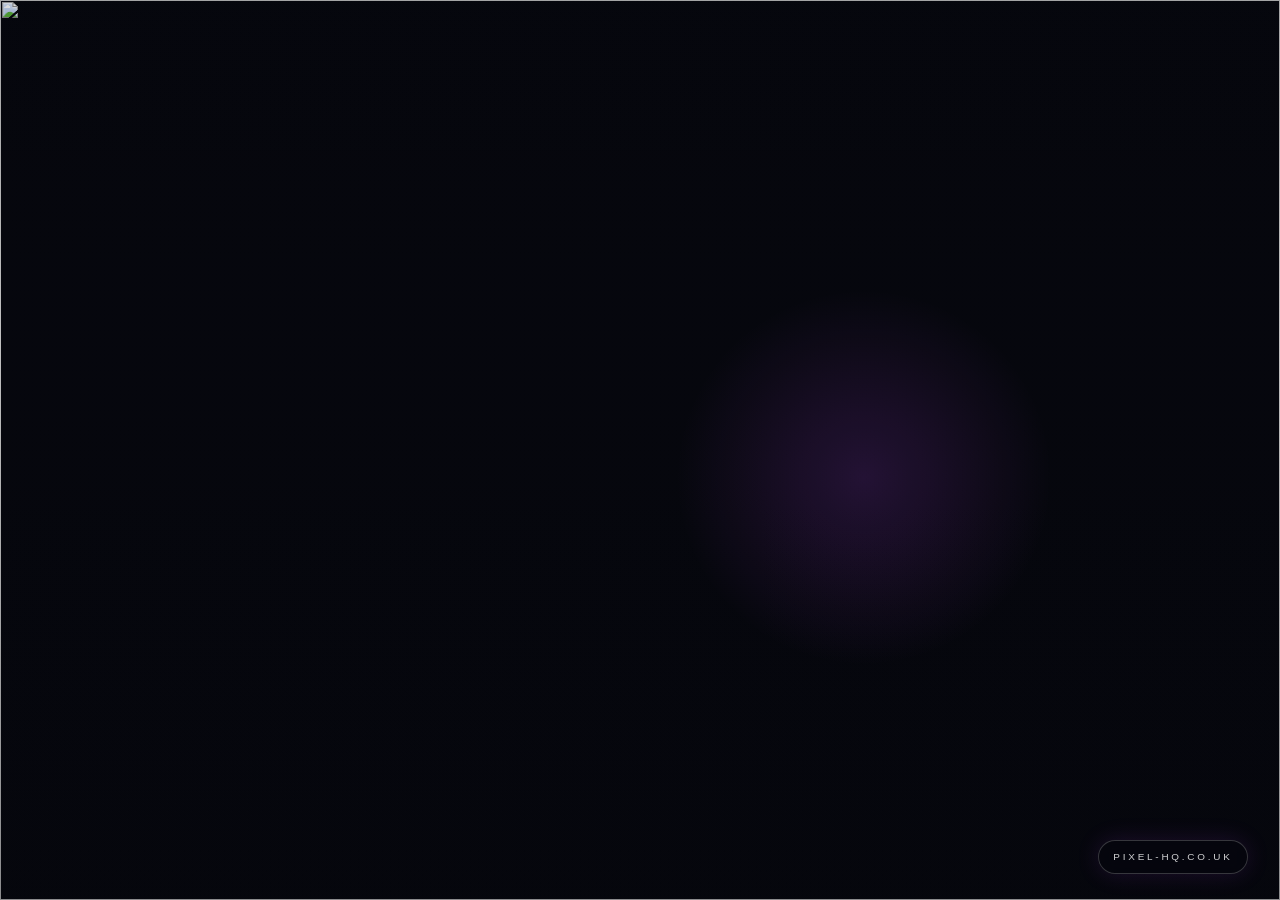
==== index.html @ 40e8dc34 "Add Pixel HQ site files" ====
<!doctype html>
<html lang="en-GB">
  <head>
    <meta charset="utf-8">
    <meta name="viewport" content="width=device-width, initial-scale=1">
    <meta name="theme-color" content="#080912">
    <meta name="description" content="Pixel Creative Studio is under construction. Artificial Imagination is moving in.">
    <title>Pixel Creative Studio — Under Construction</title>
    <link rel="icon" href="favicon.svg" type="image/svg+xml">
    <link rel="preload" href="assets/pixel-hq-hero.webp" as="image" type="image/webp" fetchpriority="high">
    <link rel="stylesheet" href="styles.css">
  </head>
  <body>
    <main class="hero" aria-labelledby="page-title">
      <picture class="hero__art" aria-hidden="true">
        <source srcset="assets/pixel-hq-hero.webp" type="image/webp">
        <img src="assets/pixel-hq-hero.png" alt="" width="1672" height="941" fetchpriority="high">
      </picture>

      <div class="hero__shade" aria-hidden="true"></div>
      <div class="ambient-glow" aria-hidden="true"></div>

      <header class="identity">
        <p class="eyebrow">Pixel Creative Studio</p>
        <h1 id="page-title">Under Construction</h1>
        <p class="statement">Artificial Imagination is moving in.</p>
      </header>

      <a class="domain" href="https://pixel-hq.co.uk" aria-label="Pixel HQ home">Pixel-HQ.co.uk</a>

      <footer class="brand-architecture" aria-label="Pixel Creative Studio brands">
        <section>
          <h2>Pixel Labs</h2>
          <p>Experimental R&amp;D</p>
        </section>
        <section>
          <h2>Gareth Bowyer</h2>
          <p>Digital Archaeologist</p>
        </section>
        <section>
          <h2>Pixel Local</h2>
          <p>Digital homes for independent businesses</p>
        </section>
      </footer>
    </main>
  </body>
</html>
---- styles.css ----
:root {
  color-scheme: dark;
  --ink: #f7f3ff;
  --muted: #cfc7dc;
  --violet: #c65cff;
  --magenta: #ff42c5;
  --cyan: #35d9ff;
  --amber: #ffb65f;
}

* { box-sizing: border-box; }

html,
body {
  min-height: 100%;
  margin: 0;
  background: #05060b;
}

body {
  min-height: 100svh;
  color: var(--ink);
  font-family: Inter, ui-sans-serif, -apple-system, BlinkMacSystemFont, "Segoe UI", sans-serif;
}

.hero {
  position: relative;
  isolation: isolate;
  display: grid;
  min-height: 100svh;
  overflow: hidden;
  background:
    linear-gradient(rgba(5, 6, 11, .52), rgba(5, 6, 11, .52)),
    url("assets/pixel-hq-hero.webp") 50% 50% / cover no-repeat,
    #070810;
}

.hero__art,
.hero__art img,
.hero__shade,
.ambient-glow {
  position: absolute;
  inset: 0;
  width: 100%;
  height: 100%;
}

.hero__art { z-index: -3; }

.hero__art img {
  object-fit: contain;
  object-position: 50% 50%;
}

.hero__shade {
  z-index: -2;
  background: linear-gradient(180deg, rgba(4, 5, 11, .15), transparent 38%, rgba(4, 5, 11, .28));
}

.ambient-glow {
  z-index: -1;
  left: 52%;
  top: 31%;
  width: 31vmax;
  height: 31vmax;
  border-radius: 50%;
  background: radial-gradient(circle, rgba(189, 69, 255, .16), transparent 67%);
  mix-blend-mode: screen;
  animation: breathe 9s ease-in-out infinite alternate;
}

.identity,
.brand-architecture {
  position: absolute;
  width: 1px;
  height: 1px;
  padding: 0;
  margin: -1px;
  overflow: hidden;
  clip: rect(0, 0, 0, 0);
  white-space: nowrap;
  border: 0;
}

.domain {
  position: absolute;
  right: clamp(1rem, 2.5vw, 2.5rem);
  bottom: clamp(1rem, 2vw, 2rem);
  padding: .7rem .9rem;
  border: 1px solid rgba(255, 255, 255, .2);
  border-radius: 999px;
  background: rgba(6, 7, 15, .56);
  box-shadow: 0 0 24px rgba(190, 80, 255, .13);
  color: rgba(255, 255, 255, .82);
  font-size: clamp(.62rem, .7vw, .76rem);
  font-weight: 500;
  letter-spacing: .28em;
  line-height: 1;
  text-decoration: none;
  text-transform: uppercase;
  backdrop-filter: blur(12px);
  animation: reveal 1.4s .5s both;
}

.domain:focus-visible {
  outline: 2px solid var(--cyan);
  outline-offset: 4px;
}

@keyframes breathe {
  from { opacity: .45; transform: scale(.96); }
  to { opacity: 1; transform: scale(1.05); }
}

@keyframes reveal {
  from { opacity: 0; transform: translateY(8px); }
  to { opacity: 1; transform: translateY(0); }
}

@media (max-aspect-ratio: 4 / 5) {
  .hero__art img { object-fit: cover; object-position: 58% 50%; }

  .hero__shade {
    background:
      linear-gradient(180deg, rgba(4, 5, 11, .92) 0%, rgba(4, 5, 11, .42) 27%, transparent 52%),
      linear-gradient(0deg, rgba(4, 5, 11, .96) 0%, rgba(4, 5, 11, .45) 31%, transparent 55%);
  }

  .identity {
    position: relative;
    align-self: start;
    width: auto;
    height: auto;
    margin: 0;
    padding: clamp(2.25rem, 9vw, 4.5rem) 1.5rem 0;
    overflow: visible;
    clip: auto;
    white-space: normal;
    text-align: center;
    animation: reveal 1.4s both;
  }

  .eyebrow,
  .identity h1,
  .statement,
  .brand-architecture h2,
  .brand-architecture p { margin: 0; text-transform: uppercase; }

  .eyebrow {
    font-size: clamp(.78rem, 3.8vw, 1.05rem);
    letter-spacing: .32em;
  }

  .identity h1 {
    margin-top: .8rem;
    color: #f3e7ff;
    font-size: clamp(.7rem, 3.4vw, .92rem);
    font-weight: 400;
    letter-spacing: .4em;
    text-shadow: 0 0 18px rgba(201, 83, 255, .7);
  }

  .statement {
    margin-top: 1.1rem;
    color: var(--muted);
    font-size: clamp(.57rem, 2.6vw, .7rem);
    letter-spacing: .24em;
  }

  .brand-architecture {
    position: relative;
    align-self: end;
    display: grid;
    gap: .8rem;
    width: auto;
    height: auto;
    margin: 0;
    padding: 0 1.25rem 5.2rem;
    overflow: visible;
    clip: auto;
    white-space: normal;
    text-align: center;
    animation: reveal 1.4s .35s both;
  }

  .brand-architecture section { min-width: 0; }
  .brand-architecture h2 { font-size: .68rem; font-weight: 500; letter-spacing: .3em; }
  .brand-architecture p { margin-top: .25rem; color: #d398ef; font-size: .5rem; letter-spacing: .2em; }

  .domain {
    right: 50%;
    bottom: 1.25rem;
    transform: translateX(50%);
    animation-name: reveal-mobile;
  }

  @keyframes reveal-mobile {
    from { opacity: 0; transform: translate(50%, 8px); }
    to { opacity: 1; transform: translate(50%, 0); }
  }
}

@media (prefers-reduced-motion: reduce) {
  *, *::before, *::after {
    scroll-behavior: auto !important;
    animation-duration: .01ms !important;
    animation-iteration-count: 1 !important;
  }
}
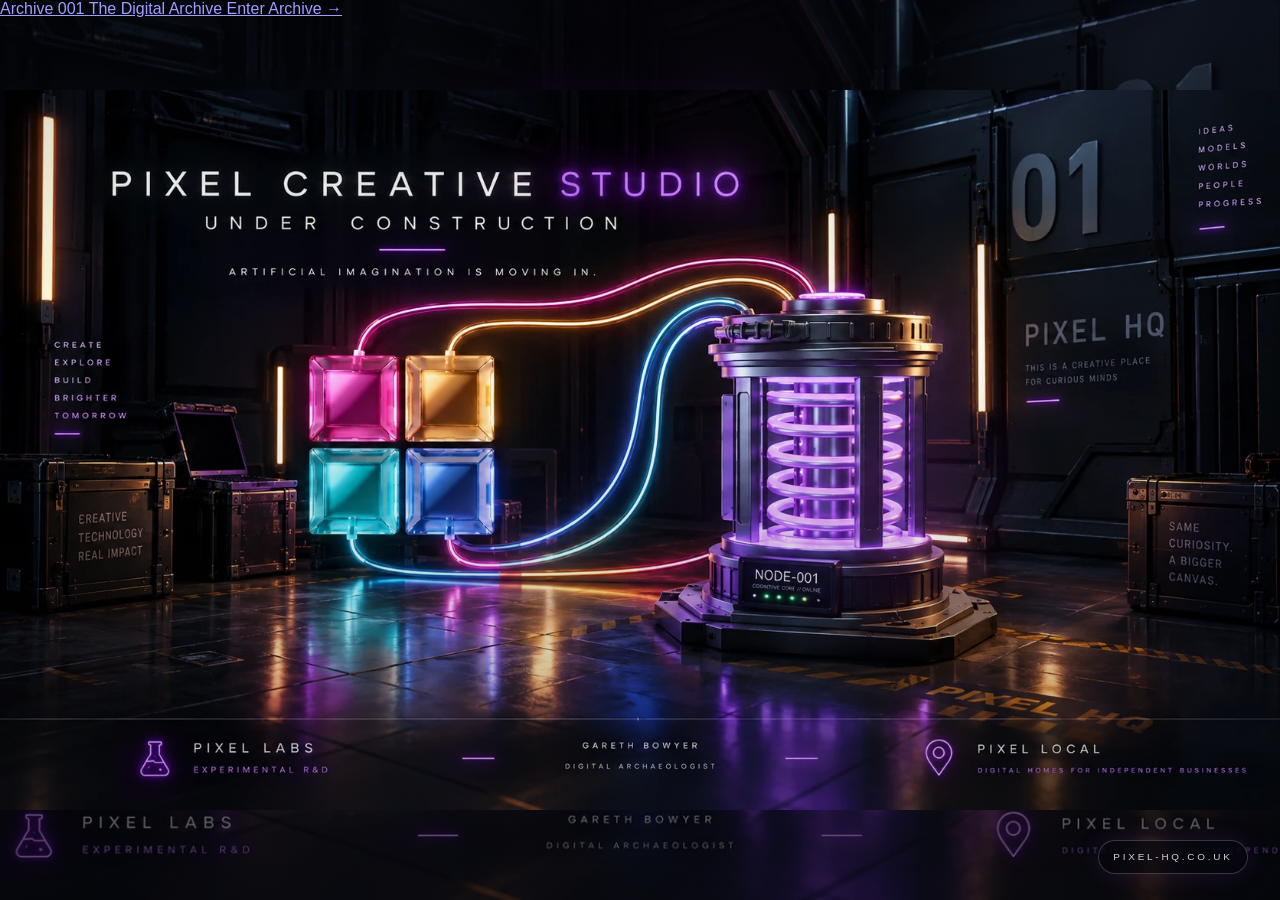
==== commit e8b82d77: "Add Digital Archive entrance to Pixel HQ" ====
--- a/index.html
+++ b/index.html
@@ -26,6 +26,12 @@
         <p class="statement">Artificial Imagination is moving in.</p>
       </header>
 
+      <a class="archive-entry" href="/digital-archive/" aria-label="Enter The Digital Archive">
+        <span class="archive-entry__number">Archive 001</span>
+        <span class="archive-entry__title">The Digital Archive</span>
+        <span class="archive-entry__action">Enter Archive →</span>
+      </a>
+
       <a class="domain" href="https://pixel-hq.co.uk" aria-label="Pixel HQ home">Pixel-HQ.co.uk</a>
 
       <footer class="brand-architecture" aria-label="Pixel Creative Studio brands">
--- a/styles.css
+++ b/styles.css
@@ -84,6 +84,7 @@
 
 .domain {
   position: absolute;
+  z-index: 2;
   right: clamp(1rem, 2.5vw, 2.5rem);
   bottom: clamp(1rem, 2vw, 2rem);
   padding: .7rem .9rem;
@@ -169,6 +170,7 @@
 
   .brand-architecture {
     position: relative;
+    isolation: isolate;
     align-self: end;
     display: grid;
     gap: .8rem;
@@ -183,6 +185,22 @@
     animation: reveal 1.4s .35s both;
   }
 
+  .brand-architecture::before {
+    position: absolute;
+    z-index: -1;
+    inset: -1.25rem -.75rem -1.6rem;
+    content: "";
+    background: radial-gradient(
+      ellipse at 50% 58%,
+      rgba(4, 5, 11, .94) 0%,
+      rgba(4, 5, 11, .84) 50%,
+      rgba(4, 5, 11, .42) 72%,
+      transparent 88%
+    );
+    backdrop-filter: blur(2px);
+    pointer-events: none;
+  }
+
   .brand-architecture section { min-width: 0; }
   .brand-architecture h2 { font-size: .68rem; font-weight: 500; letter-spacing: .3em; }
   .brand-architecture p { margin-top: .25rem; color: #d398ef; font-size: .5rem; letter-spacing: .2em; }
